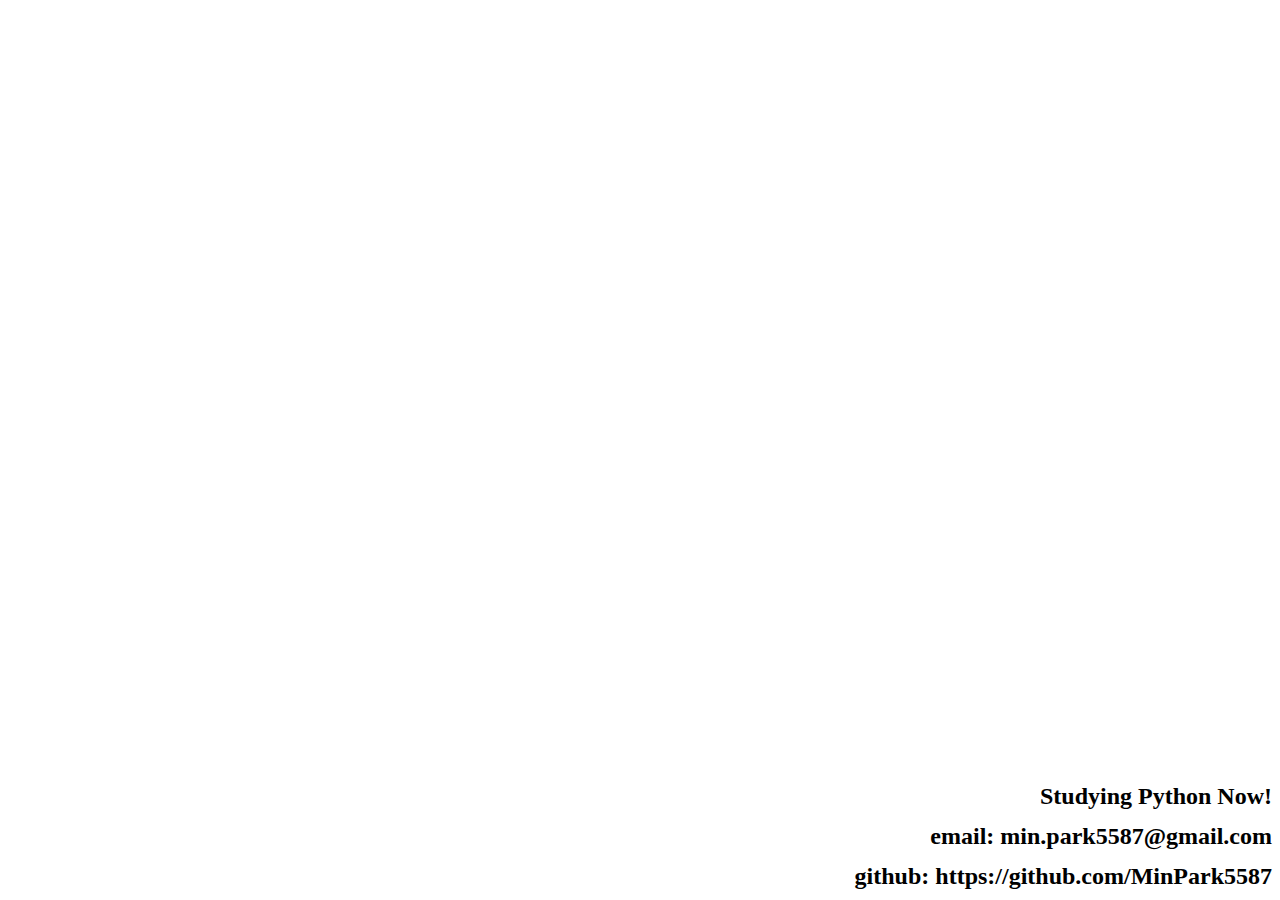
==== about.html @ 6cf966b2 "Add files via upload" ====
<!DOCTYPE html>
<html lang="en">

<head>
    <meta charset="UTF-8">
    <meta name="viewport" content="width=device-width, initial-scale=1.0">
    <title>About Min</title>
    <link rel="stylesheet" href="style2.css">

</head>

<body>
    <nav class="menu">
        <ul>
            <li><a href="index.html">Home</a></li>
            <li><a href="about.html">About</a></li>
            <li><a href="#Portfolio">Portfolio</a></li>
            <li><a href="#contact">Contact</a></li>
        </ul>
    </nav>

    <p>저는 박경민이라고 합니다. 회계학과 전기를 전공 했고 앞으로 웹 개발자가 되고 싶어서 다시 한번 도전하는 중입니다. 부족한게 많지만 같이 열심히 공부하는 2달간의 과정이 되었으면 좋겠습니다^^
    </p>


</body>
<footer>
    <div>
        <h2><a href="https://wecode.co.kr">Studying Python Now!</a></h2>
        <h2>email: <a href="https://mail.google.com/">min.park5587@gmail.com</a></h2>
        <h2>github: <a href="github: https://github.com/MinPark5587">https://github.com/MinPark5587</a></h2>

</footer>

</html>
---- style2.css ----
html{
    background-image: url("https://images.unsplash.com/photo-1593062096033-9a26b09da705?ixid=MXwxMjA3fDB8MHxwaG90by1wYWdlfHx8fGVufDB8fHw%3D&ixlib=rb-1.2.1&auto=format&fit=crop&w=1950&q=80");
}

ul {
    list-style-type: none;
    margin: 0;
    padding: 0;
  }

li {
    display: inline;
  }

li a {
    font-weight: bold;
    text-decoration: none;
    font-size: 30px;
    color: white;
    padding: 20px 60px
    
}
li a:hover {
    color: black;
    margin-top: 200px;
    
}
li a:active {
    color: blue;
}

p{
    padding-top: 290px;
    padding-bottom: 290px;
    margin: 0;
    color: white;
    font-size: 35px;
    transition: margin-left 5s;
}

h2 {
    height: 20px;
    text-align: right;
    padding-top: 20px;
    margin: 0;
    transition: margin-right 3s;
}
h2:hover {
    margin-right: 100px;
}
a {
    text-decoration: none;
    color: black;
}
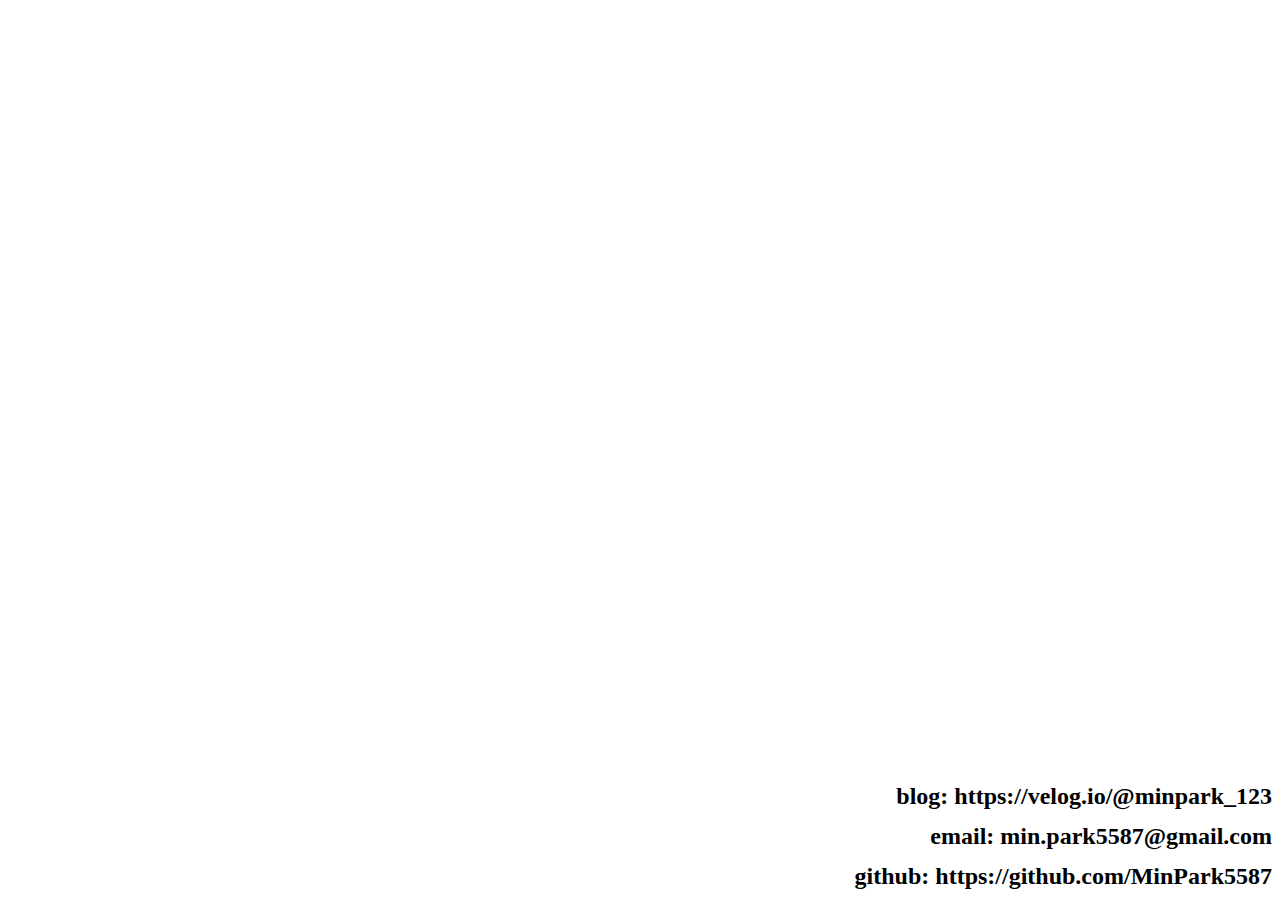
==== commit 10927da1: "Update about.html" ====
--- a/about.html
+++ b/about.html
@@ -26,10 +26,10 @@
 </body>
 <footer>
     <div>
-        <h2><a href="https://wecode.co.kr">Studying Python Now!</a></h2>
+        <h2>blog: <a href="https://velog.io/@minpark_123">https://velog.io/@minpark_123</a></h2>
         <h2>email: <a href="https://mail.google.com/">min.park5587@gmail.com</a></h2>
         <h2>github: <a href="github: https://github.com/MinPark5587">https://github.com/MinPark5587</a></h2>
 
 </footer>
 
-</html>+</html>
